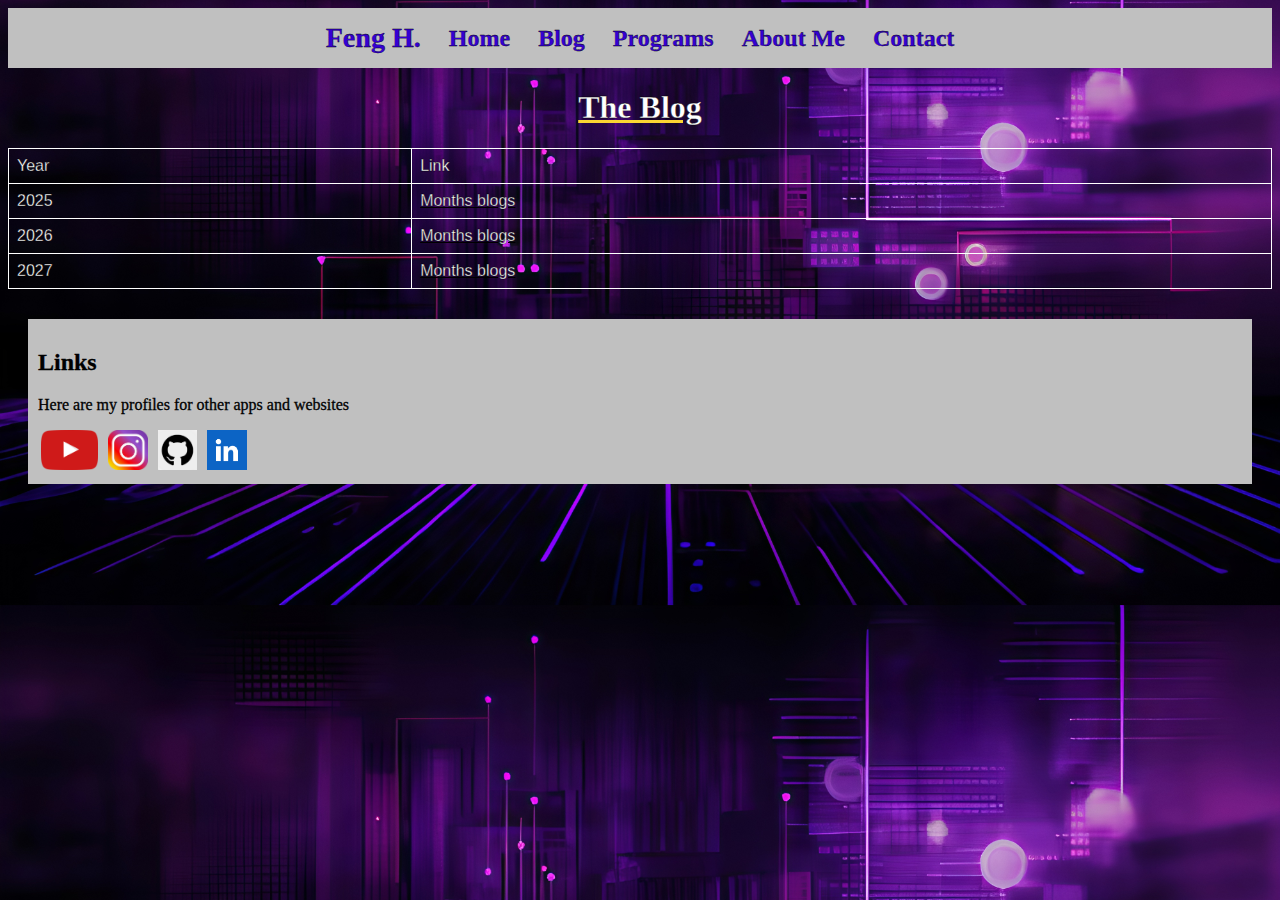
==== pages/blog.html @ 0065e8e3 "include link/pop up for each footer image" ====
<!DOCTYPE html>
<html lang="en">

<head>
    <title>Feng's Blog</title>
    <meta charset="UTF-8">
    <meta name="viewport" content="width=device-width initial-scale=1">
    <script src="../scripts.js"></script>
    <link rel="stylesheet" href="../style.css">
</head>

<body>
    <div id="darken"></div>
    <!--This is the header-->
    <header class="header" id="header">
        <nav class="navbar lists">
            <div class="menu-icon" onclick="barsClicked(this)">
                <div id="bar1"></div>
                <div id="bar2"></div>
                <div id="bar3"></div>
            </div>
            <a class="logo" href="../index.html">
                <h3>Feng H.</h3>
            </a>
            <a href="../index.html" class="list-link current screen-sm-hidden" id="home-tag">Home</a>
            <a href="blog.html" class="list-link current screen-sm-hidden" id="blog-tag">Blog</a>
            <a href="programs.html" class="list-link current screen-sm-hidden" id="program-tag">Programs</a>
            <a href="me.html" class="list-link screen" id="me-tag">About Me</a>
            <a href="contact.html" class="list-link screen" id="contact-tag">Contact</a>
        </nav>
    </header>
    <h1 class="title-page">The Blog</h1>
    <table class="table">
        <tr>
            <td>Year</td>
            <td>Link</td>
        </tr>
        <tr>
            <td>2025</td>
            <td><a target='_new' href="https://docs.google.com/document/d/1juR3ggxuxsKEGXuSvZwn_eF76OGi7yOS_RIUwjPzNv4/edit">Months blogs</a></td>
        </tr>
        <tr>
            <td>2026</td>
            <td><a target='_new' href="https://docs.google.com/document/d/1juR3ggxuxsKEGXuSvZwn_eF76OGi7yOS_RIUwjPzNv4/edit">Months blogs</a></td>
        </tr>
          <tr>
            <td>2027</td>
            <td><a target='_new' href="https://docs.google.com/document/d/1juR3ggxuxsKEGXuSvZwn_eF76OGi7yOS_RIUwjPzNv4/edit">Months blogs</a></td>
        </tr>
    </table>
    <footer>
        <div class="bottom-list-icon">
            <h2>Links</h2>
            <p>Here are my profiles for other apps and websites</p>
            <!-- <a>Linkin, Instagram, Github, </a> -->
            <img src="../photo/youtube%20page.png" class="button" alt="youtube play button" onclick="popUp()">
            <a href=https://www.instagram.com/feng.h20 target="_blank"><img src="../photo/instagram%20page.png" class="button" alt="instagram"></a>
            <a href="https://github.com/search?q=Feng-03&type=users" target="_blank">
            <img src="../photo/github.png" class="button" alt="github photo"></a>
            <img src="../photo/linkedin.png" class="button" alt="linkedin photo" onclick="popUp()">
        </div>
    </footer>
</body>

</html>
---- style.css ----
body {
  background: url(photo/purple-light.png) center/cover;
  color: white; -webkit-text-stroke: 0.3px black; 
}

.logo {
  display: inline-block;
}

.logo h3 {
  margin: 0;
}

.title-page{
  text-align: center;
  text-decoration: underline;
  text-decoration-color: rgb(251, 214, 50);
}

.menu-icon {
  display: none;
}

.list-link, .logo {
  font-size: 1.5pc;
  margin: 14px;
  text-decoration: none;
  color:rgb(53, 0, 211);
  font-weight: bold;
  text-align: center;

}

.navbar {
  background-color: rgb(192, 192, 192);
  padding: 0px 30px;
  display: flex;
  justify-content: center;
  align-items: center;
}

@media only screen and (max-width: 790px) {
  .navbar:not(.vertical) .list-link.screen-sm-hidden {
    display: none;
  }

  .menu-icon div {
    width: 30px;
    height: 5px;
    background-color: #333;
    margin: 6px 0;
    transition: 0.3s;
  }

  .menu-icon.change #bar1 {
    transform: translate(0, 11px) rotate(-45deg);
  }

  .menu-icon.change #bar2 {
    opacity: 0;
  }

  .menu-icon.change #bar3 {
    transform: translate(0, -11px) rotate(45deg);
  }

  .navbar .menu-icon {
    padding: 0 14px;
    display: block;
  }

  .navbar:not(.vertical) .menu-icon {
    flex-grow: 2;
  }

  .logo {
    flex-grow: 2;
  }

  .navbar.vertical {
    flex-direction: column;
    align-items: flex-start;
    justify-content: start;
    position: fixed;
    left: 0;
    top: 0;
    height: 100vh;
    padding: 30px;
  }

  .navbar.vertical .logo {
    display: none;
  }
}

.container{
  display: flex;
  justify-content: center;
}

.front-text h1 {
  text-align: center;
  font-size: 3.8em;
  font-family: "Times New Roman", Times, serif;
}

.front-text p, .middle-text {
  text-align: center;
  font-size: 1.3em;
  font-family: Comic Sans MS, Comic Sans, cursive;
}

.front-text p {
  float: left;
  padding: 40px;
}

table.table, table.table tr, table.table tr td {
  border: 1px solid white;
}

table.table a{
  color: white;

}

#my-face {
  float: right;
  height: 300px;
}


#darken {
  position: fixed;
  width: 100vw;
  height: 100vh;
  left: 0;
  top: 0;
  background-color: rgb(0, 0, 0, 0.6);
  display: none;
}

#darken.vertical {
  display: block;
}

.bottom-list-icon, p .bottom-list-icon{
  padding: 10px 10px 10px;
  margin: 30px 20px 10px;
  background-color: rgb(192, 192, 192);
  color: black;
}

table {
  font-family: arial, sans-serif;
  border-collapse: collapse;
  width: 100%;
}

td, th {
  border: 1px solid #000;
  text-align: left;
  padding: 8px;
}

.button {
  height: 40px;
  padding: 0px 3px 0px;
}

.programImg {
  float: left;
  margin-right: 10px;
}
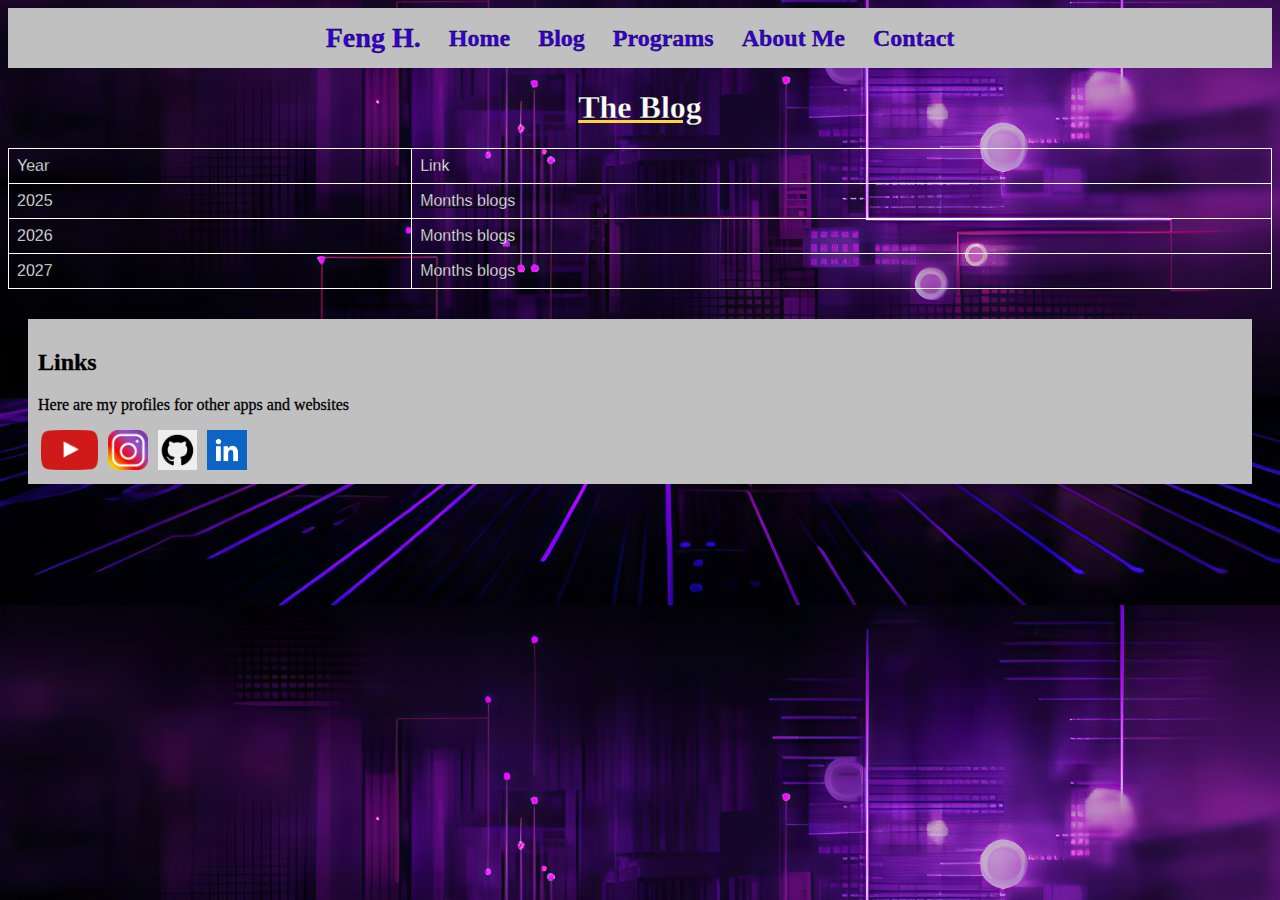
==== commit a4bfce79: "Change the google doc and added another pop up with years" ====
--- a/pages/blog.html
+++ b/pages/blog.html
@@ -37,15 +37,15 @@
         </tr>
         <tr>
             <td>2025</td>
-            <td><a target='_new' href="https://docs.google.com/document/d/1juR3ggxuxsKEGXuSvZwn_eF76OGi7yOS_RIUwjPzNv4/edit">Months blogs</a></td>
+            <td><a target='_new' href="https://docs.google.com/document/d/1fJO27aQ4TdjXMTzlyljlaBAPSSMmwl0tTOa6tkunPms/edit?tab=t.0">Months blogs</a></td>
         </tr>
         <tr>
             <td>2026</td>
-            <td><a target='_new' href="https://docs.google.com/document/d/1juR3ggxuxsKEGXuSvZwn_eF76OGi7yOS_RIUwjPzNv4/edit">Months blogs</a></td>
+            <td><a onclick="blogTime()">Months blogs</a></td>
         </tr>
           <tr>
             <td>2027</td>
-            <td><a target='_new' href="https://docs.google.com/document/d/1juR3ggxuxsKEGXuSvZwn_eF76OGi7yOS_RIUwjPzNv4/edit">Months blogs</a></td>
+            <td><a onclick="blogTime()">Months blogs</a></td>
         </tr>
     </table>
     <footer>
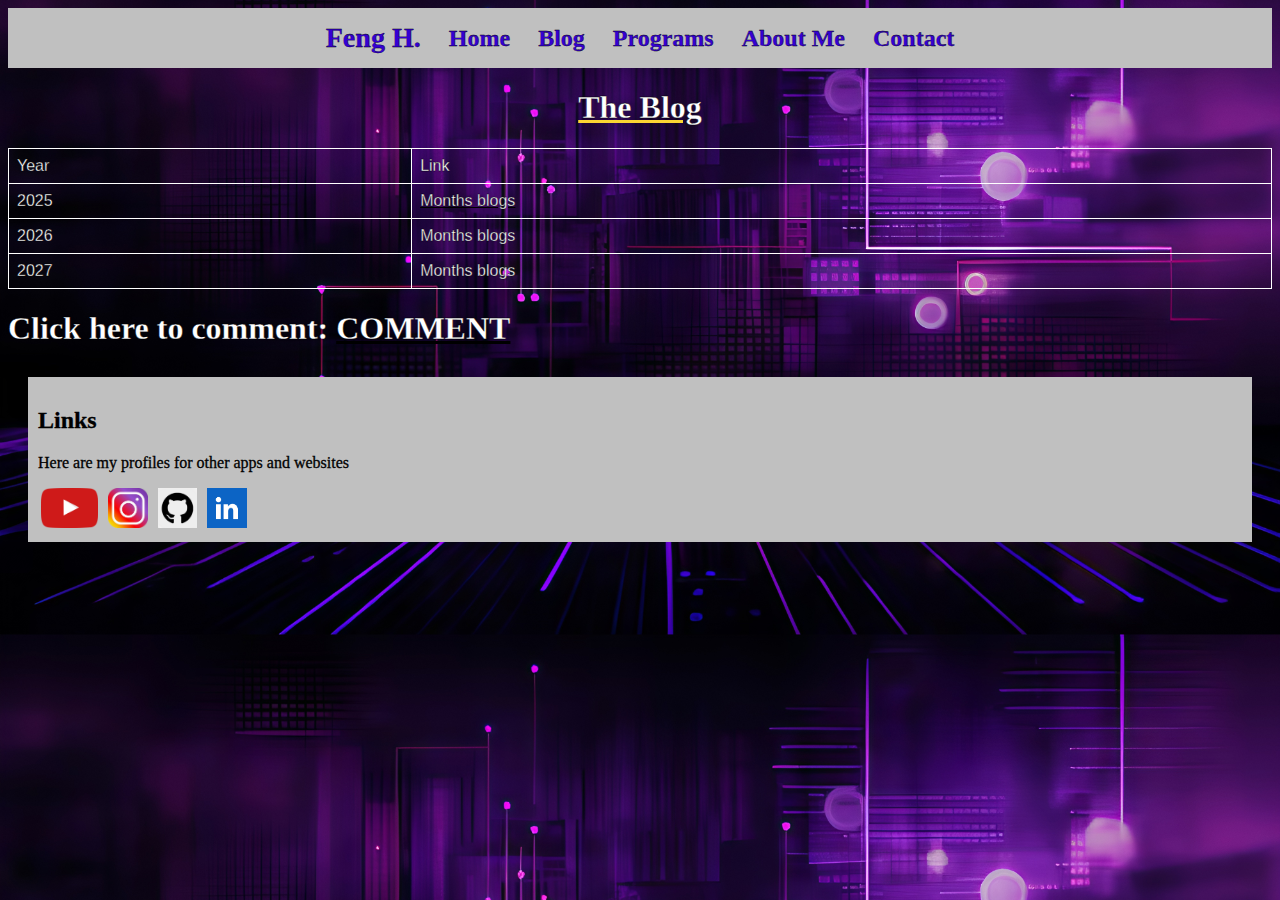
==== commit 36e8025f: "Added blog commenting system" ====
--- a/pages/blog.html
+++ b/pages/blog.html
@@ -48,6 +48,7 @@
             <td><a onclick="blogTime()">Months blogs</a></td>
         </tr>
     </table>
+    <h1 class="comment"> Click here to comment: <a target='_new' href="https://docs.google.com/forms/d/e/1FAIpQLScK4KkjV_VLNaTXvPz9ogsRW0BAOh945JgSDBCMb8QwnkRvgA/viewform?usp=sharing"> COMMENT</a></h1>
     <footer>
         <div class="bottom-list-icon">
             <h2>Links</h2>
--- a/style.css
+++ b/style.css
@@ -91,6 +91,13 @@
   .navbar.vertical .logo {
     display: none;
   }
+
+  #my-face {
+    display: block;
+    margin-left: auto;
+    margin-right: auto;
+    height: 300px;
+  }
 }
 
 .container{
@@ -110,9 +117,11 @@
   font-family: Comic Sans MS, Comic Sans, cursive;
 }
 
+@media only screen and (min-width: 1075px) {
 .front-text p {
   float: left;
   padding: 40px;
+}
 }
 
 table.table, table.table tr, table.table tr td {
@@ -125,7 +134,9 @@
 }
 
 #my-face {
-  float: right;
+  display: block;
+  margin-left: auto;
+  margin-right: auto;
   height: 300px;
 }
 
@@ -168,7 +179,7 @@
   padding: 0px 3px 0px;
 }
 
-.programImg {
-  float: left;
-  margin-right: 10px;
+.comment a{
+  color: white;
+  font-weight: 900;
 }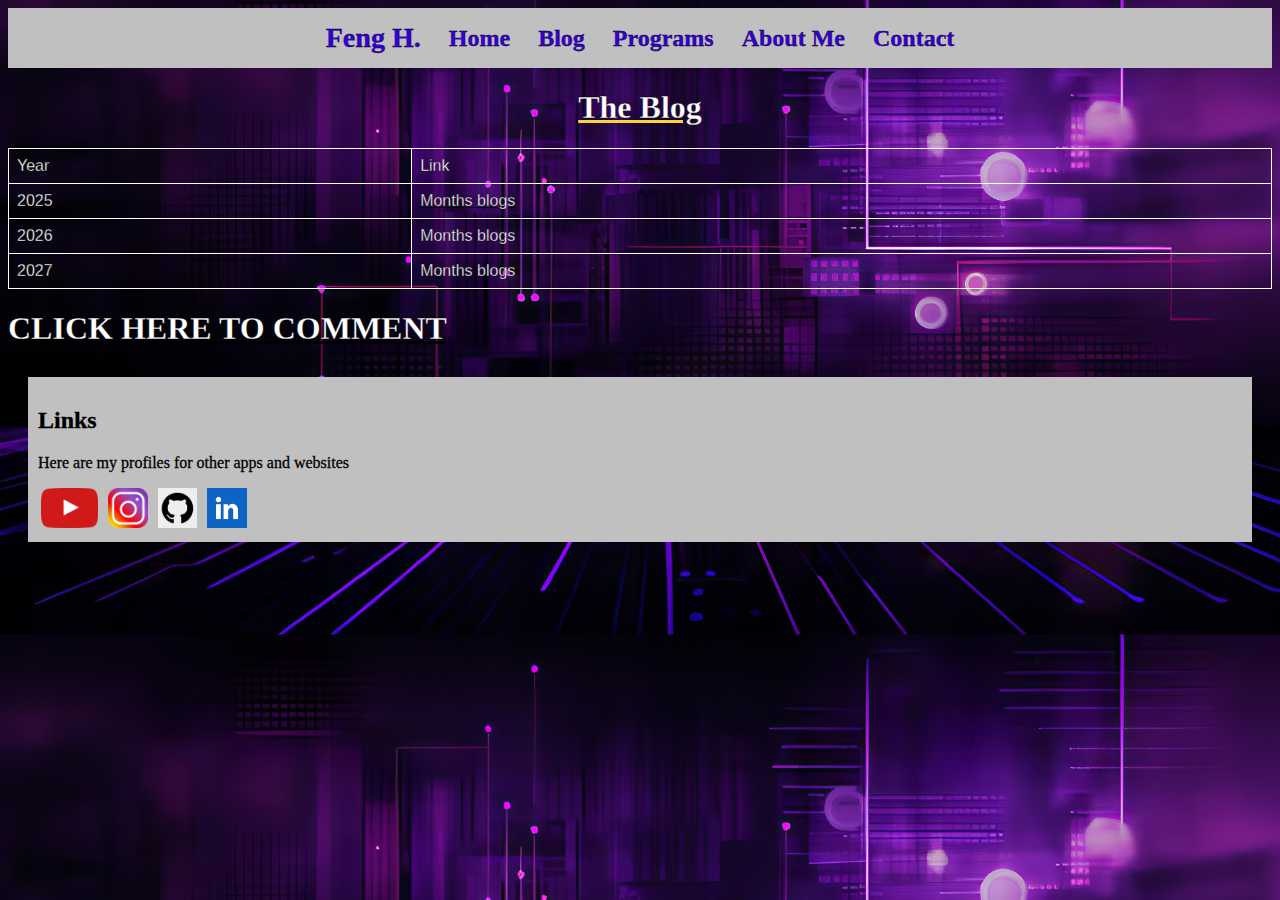
==== commit bdcabce2: "added commenting system in the blog page" ====
--- a/pages/blog.html
+++ b/pages/blog.html
@@ -48,7 +48,7 @@
             <td><a onclick="blogTime()">Months blogs</a></td>
         </tr>
     </table>
-    <h1 class="comment"> Click here to comment: <a target='_new' href="https://docs.google.com/forms/d/e/1FAIpQLScK4KkjV_VLNaTXvPz9ogsRW0BAOh945JgSDBCMb8QwnkRvgA/viewform?usp=sharing"> COMMENT</a></h1>
+    <h1 class="comment"><a target='_new' href="https://docs.google.com/forms/d/e/1FAIpQLScK4KkjV_VLNaTXvPz9ogsRW0BAOh945JgSDBCMb8QwnkRvgA/viewform?usp=sharing"> CLICK HERE TO COMMENT</a></h1>
     <footer>
         <div class="bottom-list-icon">
             <h2>Links</h2>
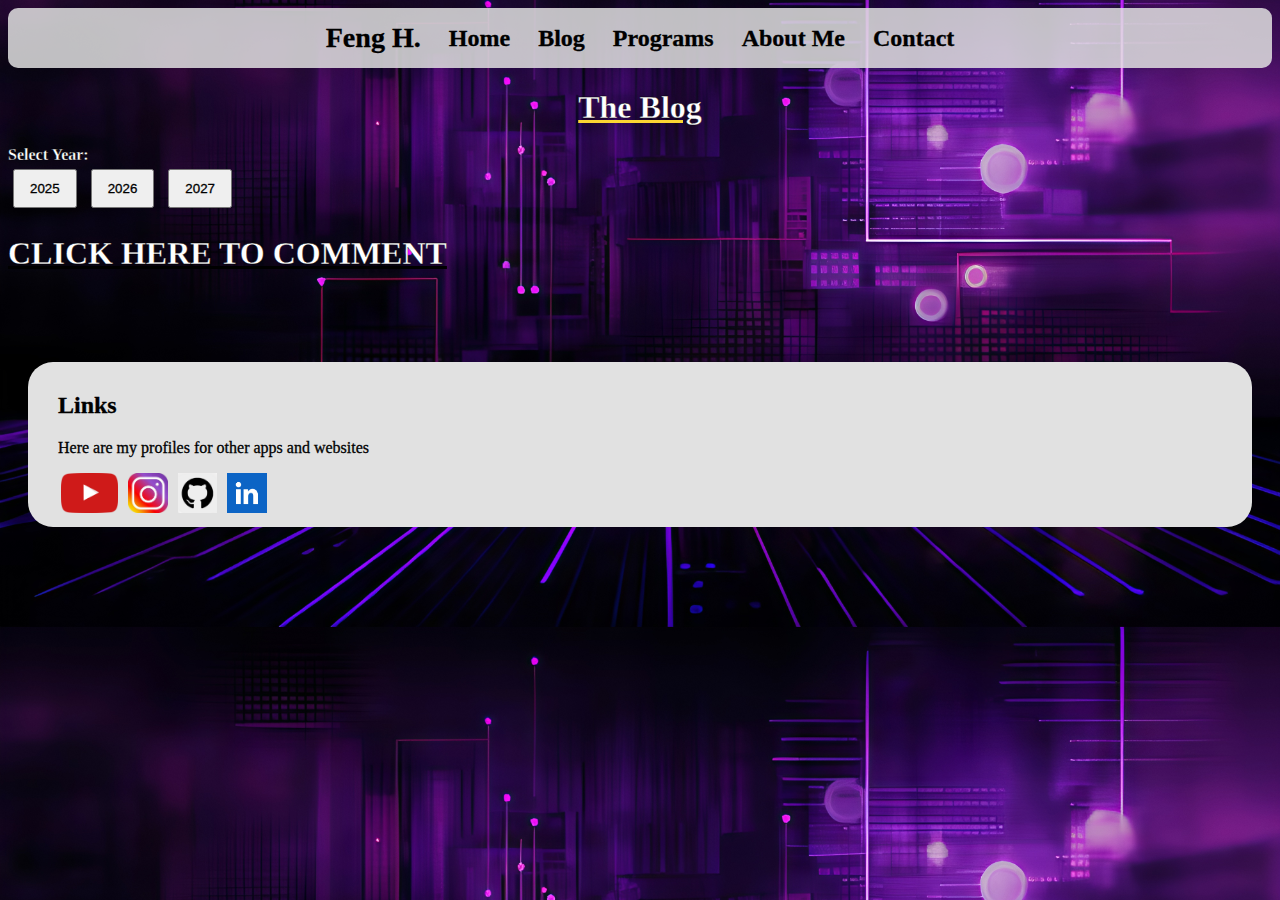
==== commit 6371edd5: "Pop for blog is working" ====
--- a/pages/blog.html
+++ b/pages/blog.html
@@ -7,6 +7,7 @@
     <meta name="viewport" content="width=device-width initial-scale=1">
     <script src="../scripts.js"></script>
     <link rel="stylesheet" href="../style.css">
+    <link rel="stylesheet" href="../css/blog.css">
 </head>
 
 <body>
@@ -30,24 +31,75 @@
         </nav>
     </header>
     <h1 class="title-page">The Blog</h1>
-    <table class="table">
-        <tr>
-            <td>Year</td>
-            <td>Link</td>
-        </tr>
-        <tr>
-            <td>2025</td>
-            <td><a target='_new' href="https://docs.google.com/document/d/1fJO27aQ4TdjXMTzlyljlaBAPSSMmwl0tTOa6tkunPms/edit?tab=t.0">Months blogs</a></td>
-        </tr>
-        <tr>
-            <td>2026</td>
-            <td><a onclick="blogTime()">Months blogs</a></td>
-        </tr>
-          <tr>
-            <td>2027</td>
-            <td><a onclick="blogTime()">Months blogs</a></td>
-        </tr>
-    </table>
+
+  <!-- Year Buttons -->
+  <div class="button-group active" id="year-buttons">
+    <strong>Select Year:</strong><br>
+    <button data-year="2025">2025</button>
+    <button data-year="2026">2026</button>
+    <button data-year="2027"> 2027</button>
+  </div>
+
+  <!-- Month Buttons (hidden until year selected) -->
+    <div class="button-group" id="month-buttons">
+        <strong>Select Month:</strong><br>
+        <button data-month="1">Jan</button>
+        <button data-month="2">Feb</button>
+        <button data-month="3">Mar</button>
+        <button data-month="4">Apr</button>
+        <button data-month="5">May</button>
+        <button data-month="6">Jun</button>
+        <button data-month="7">Jul</button>
+        <button data-month="8">Aug</button>
+        <button data-month="9">Sept</button>
+        <button data-month="10">Oct</button>
+        <button data-month="11">Nov</button>
+        <button data-month="12">Dec</button>
+  </div>
+
+  <!-- Day Buttons (hidden until month selected) -->
+<div class="button-group" id="day-buttons">
+    <strong>Select Day:</strong><br>
+    <button data-day="1">1</button>
+    <button data-day="2">2</button>
+    <button data-day="3">3</button>
+    <button data-day="4">4</button>
+    <button data-day="5">5</button>
+    <button data-day="6">6</button>
+    <button data-day="7">7</button>
+    <button data-day="8">8</button>
+    <button data-day="9">9</button>
+    <button data-day="10">10</button>
+    <button data-day="11">11</button>
+    <button data-day="12">12</button>
+    <button data-day="13">13</button>
+    <button data-day="14">14</button>
+    <button data-day="15">15</button>
+    <button data-day="16">16</button>
+    <button data-day="17">17</button>
+    <button data-day="18">18</button>
+    <button data-day="19">19</button>
+    <button data-day="20">20</button>
+    <button data-day="21">21</button>
+    <button data-day="22">22</button>
+    <button data-day="23">23</button>
+    <button data-day="24">24</button>
+    <button data-day="25">25</button>
+    <button data-day="26">26</button>
+    <button data-day="27">27</button>
+    <button data-day="28">28</button>
+    <button data-day="29">29</button>
+    <button data-day="30">30</button>
+    <button data-day="31">31</button>
+</div>
+
+<div id="overlay"></div>
+<div id="popup">
+  <span class="close-btn" onclick="closePopup()">X</span>
+  <h3 id="popup-date"></h3>
+  <p id="popup-content"></p>
+</div>
+
     <h1 class="comment"><a target='_new' href="https://docs.google.com/forms/d/e/1FAIpQLScK4KkjV_VLNaTXvPz9ogsRW0BAOh945JgSDBCMb8QwnkRvgA/viewform?usp=sharing"> CLICK HERE TO COMMENT</a></h1>
     <footer>
         <div class="bottom-list-icon">
@@ -56,11 +108,12 @@
             <!-- <a>Linkin, Instagram, Github, </a> -->
             <img src="../photo/youtube%20page.png" class="button" alt="youtube play button" onclick="popUp()">
             <a href=https://www.instagram.com/feng.h20 target="_blank"><img src="../photo/instagram%20page.png" class="button" alt="instagram"></a>
-            <a href="https://github.com/search?q=Feng-03&type=users" target="_blank">
+            <a href="https://github.com/Feng-03" target="_blank">
             <img src="../photo/github.png" class="button" alt="github photo"></a>
             <img src="../photo/linkedin.png" class="button" alt="linkedin photo" onclick="popUp()">
         </div>
     </footer>
+    <script src="../blog.js"></script>
 </body>
 
 </html>--- a/style.css
+++ b/style.css
@@ -1,6 +1,7 @@
 body {
-  background: url(photo/purple-light.png) center/cover;
+  background: url(/photo/purple-light.png) center/cover;
   color: white; -webkit-text-stroke: 0.3px black; 
+  overscroll-behavior: none;
 }
 
 .logo {
@@ -25,18 +26,29 @@
   font-size: 1.5pc;
   margin: 14px;
   text-decoration: none;
-  color:rgb(53, 0, 211);
   font-weight: bold;
   text-align: center;
 
 }
 
 .navbar {
-  background-color: rgb(192, 192, 192);
+  /* background: rgba(191, 128, 255, 0.8); */
+  background-color: rgb(225, 225, 225, 0.85);
   padding: 0px 30px;
   display: flex;
   justify-content: center;
   align-items: center;
+  border-radius: 10px;
+}
+
+.navbar a {
+  color: black; /*dfd */
+  transition: filter 0.2s ease;
+}
+
+.navbar a:hover {
+  filter: brightness(0.9);
+  text-shadow: rgb(255, 255, 255) 1px 0 3px;
 }
 
 @media only screen and (max-width: 790px) {
@@ -47,7 +59,7 @@
   .menu-icon div {
     width: 30px;
     height: 5px;
-    background-color: #333;
+    background-color: black;
     margin: 6px 0;
     transition: 0.3s;
   }
@@ -65,7 +77,7 @@
   }
 
   .navbar .menu-icon {
-    padding: 0 14px;
+    padding: 15px 14px;
     display: block;
   }
 
@@ -78,14 +90,15 @@
   }
 
   .navbar.vertical {
+    background: rgb(225, 225, 225, 0.85);
     flex-direction: column;
     align-items: flex-start;
     justify-content: start;
     position: fixed;
     left: 0;
     top: 0;
-    height: 100vh;
-    padding: 30px;
+    height: 90vh;
+    padding: 10px;
   }
 
   .navbar.vertical .logo {
@@ -107,13 +120,15 @@
 
 .front-text h1 {
   text-align: center;
-  font-size: 3.8em;
+  font-size: 3.3em;
   font-family: "Times New Roman", Times, serif;
+  margin: 43px 0px 23px;
+  text-shadow: rgb(232, 220, 0) 1px 0 10px;
 }
 
 .front-text p, .middle-text {
   text-align: center;
-  font-size: 1.3em;
+  font-size: 1.8em;
   font-family: Comic Sans MS, Comic Sans, cursive;
 }
 
@@ -124,20 +139,12 @@
 }
 }
 
-table.table, table.table tr, table.table tr td {
-  border: 1px solid white;
-}
-
-table.table a{
-  color: white;
-
-}
-
 #my-face {
   display: block;
   margin-left: auto;
   margin-right: auto;
   height: 300px;
+  border-radius: 25px;
 }
 
 
@@ -147,7 +154,7 @@
   height: 100vh;
   left: 0;
   top: 0;
-  background-color: rgb(0, 0, 0, 0.6);
+  background-color: rgb(0, 0, 0, 0.5);
   display: none;
 }
 
@@ -156,30 +163,15 @@
 }
 
 .bottom-list-icon, p .bottom-list-icon{
-  padding: 10px 10px 10px;
-  margin: 30px 20px 10px;
-  background-color: rgb(192, 192, 192);
+  bottom: 0px;
+  padding: 10px 30px 10px;
+  margin: 90px 20px 10px;
+  background-color: rgb(225, 225, 225);
   color: black;
-}
-
-table {
-  font-family: arial, sans-serif;
-  border-collapse: collapse;
-  width: 100%;
-}
-
-td, th {
-  border: 1px solid #000;
-  text-align: left;
-  padding: 8px;
+  border-radius: 25px;
 }
 
 .button {
   height: 40px;
   padding: 0px 3px 0px;
-}
-
-.comment a{
-  color: white;
-  font-weight: 900;
 }--- a/css/blog.css
+++ b/css/blog.css
@@ -0,0 +1,84 @@
+table.table, table.table tr, table.table tr td {
+    border: 1px solid white;
+}
+  
+table.table a{
+    color: white;
+  
+}
+
+.comment a{
+    color: white;
+    font-weight: 900;
+}
+
+table {
+    font-family: arial, sans-serif;
+    border-collapse: collapse;
+    width: 100%;
+  }
+  
+  td, th {
+    border: 1px solid #000;
+    text-align: left;
+    padding: 8px;
+  }
+
+  
+
+  h1 {
+    margin-bottom: 20px;
+  }
+
+  .button-group {
+    margin-bottom: 20px;
+    display: none;
+  }
+
+  .button-group.active {
+    display: block;
+  }
+
+  button {
+    margin: 5px;
+    padding: 10px 15px;
+    cursor: pointer;
+  }
+
+  #popup, #overlay {
+    display: none;
+    position: fixed;
+    z-index: 1000;
+  }
+
+  #overlay {
+    top: 0;
+    left: 0;
+    width: 100%;
+    height: 100%;
+    background: rgba(0,0,0,0.5);
+    z-index: 999;
+  }
+
+  #popup {
+    top: 30%;
+    left: 50%;
+    transform: translate(-50%, -30%);
+    background: white;
+    padding: 20px;
+    border: 1px solid #ccc;
+    box-shadow: 0 4px 8px rgba(0,0,0,0.3);
+    width: 300px;
+  }
+
+  .close-btn {
+    float: right;
+    color: red;
+    font-weight: bold;
+    cursor: pointer;
+  }
+
+  .selected {
+    background-color: #007bff;
+    color: white;
+  }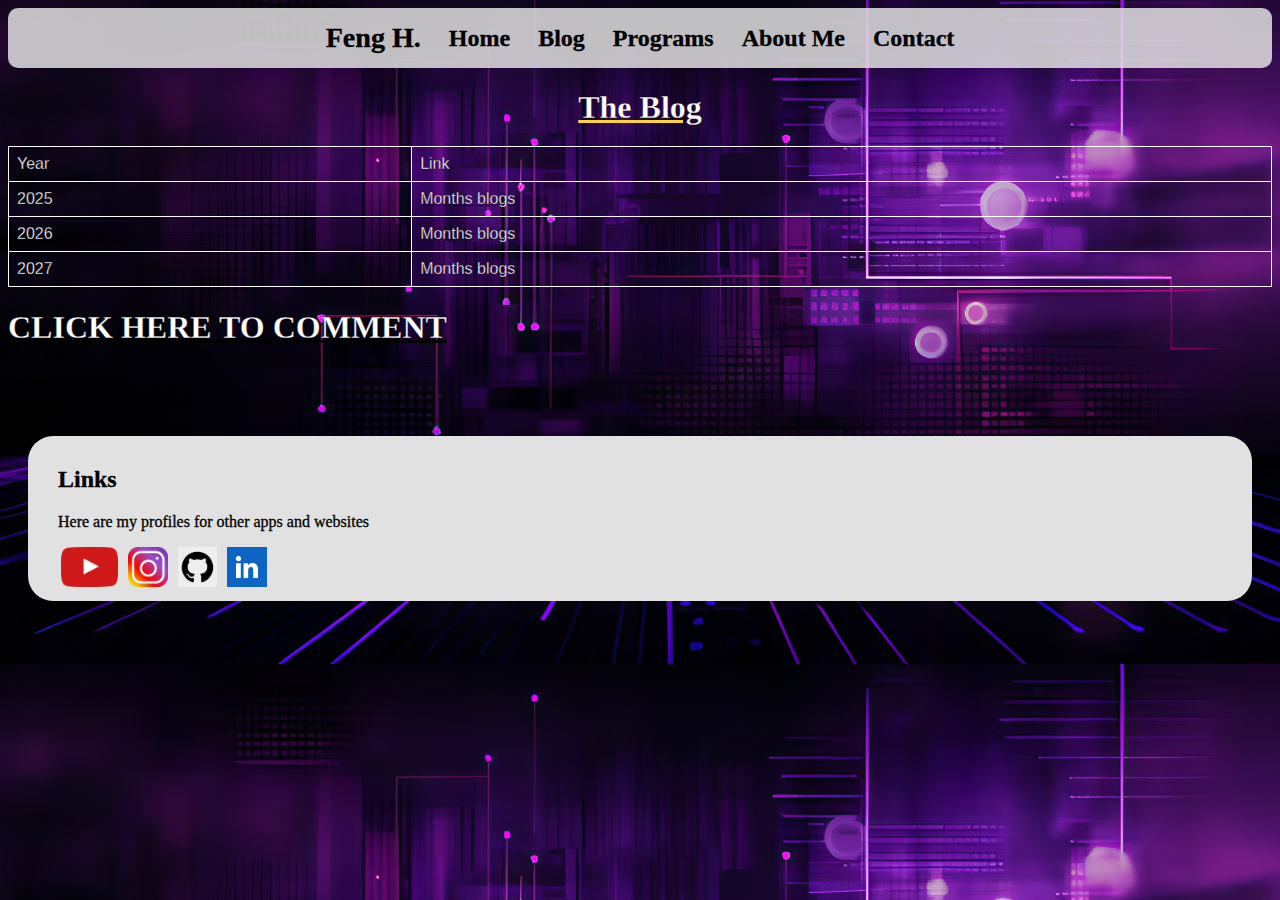
==== commit a82837df: "Fix linkedin popup, forgot to implement to the rest of the pages" ====
--- a/pages/blog.html
+++ b/pages/blog.html
@@ -31,75 +31,24 @@
         </nav>
     </header>
     <h1 class="title-page">The Blog</h1>
-
-  <!-- Year Buttons -->
-  <div class="button-group active" id="year-buttons">
-    <strong>Select Year:</strong><br>
-    <button data-year="2025">2025</button>
-    <button data-year="2026">2026</button>
-    <button data-year="2027"> 2027</button>
-  </div>
-
-  <!-- Month Buttons (hidden until year selected) -->
-    <div class="button-group" id="month-buttons">
-        <strong>Select Month:</strong><br>
-        <button data-month="1">Jan</button>
-        <button data-month="2">Feb</button>
-        <button data-month="3">Mar</button>
-        <button data-month="4">Apr</button>
-        <button data-month="5">May</button>
-        <button data-month="6">Jun</button>
-        <button data-month="7">Jul</button>
-        <button data-month="8">Aug</button>
-        <button data-month="9">Sept</button>
-        <button data-month="10">Oct</button>
-        <button data-month="11">Nov</button>
-        <button data-month="12">Dec</button>
-  </div>
-
-  <!-- Day Buttons (hidden until month selected) -->
-<div class="button-group" id="day-buttons">
-    <strong>Select Day:</strong><br>
-    <button data-day="1">1</button>
-    <button data-day="2">2</button>
-    <button data-day="3">3</button>
-    <button data-day="4">4</button>
-    <button data-day="5">5</button>
-    <button data-day="6">6</button>
-    <button data-day="7">7</button>
-    <button data-day="8">8</button>
-    <button data-day="9">9</button>
-    <button data-day="10">10</button>
-    <button data-day="11">11</button>
-    <button data-day="12">12</button>
-    <button data-day="13">13</button>
-    <button data-day="14">14</button>
-    <button data-day="15">15</button>
-    <button data-day="16">16</button>
-    <button data-day="17">17</button>
-    <button data-day="18">18</button>
-    <button data-day="19">19</button>
-    <button data-day="20">20</button>
-    <button data-day="21">21</button>
-    <button data-day="22">22</button>
-    <button data-day="23">23</button>
-    <button data-day="24">24</button>
-    <button data-day="25">25</button>
-    <button data-day="26">26</button>
-    <button data-day="27">27</button>
-    <button data-day="28">28</button>
-    <button data-day="29">29</button>
-    <button data-day="30">30</button>
-    <button data-day="31">31</button>
-</div>
-
-<div id="overlay"></div>
-<div id="popup">
-  <span class="close-btn" onclick="closePopup()">X</span>
-  <h3 id="popup-date"></h3>
-  <p id="popup-content"></p>
-</div>
-
+    <table class="table">
+        <tr>
+            <td>Year</td>
+            <td>Link</td>
+        </tr>
+        <tr>
+            <td>2025</td>
+            <td><a target='_new' href="https://docs.google.com/document/d/1fJO27aQ4TdjXMTzlyljlaBAPSSMmwl0tTOa6tkunPms/edit?tab=t.0">Months blogs</a></td>
+        </tr>
+        <tr>
+            <td>2026</td>
+            <td><a onclick="blogTime()">Months blogs</a></td>
+        </tr>
+          <tr>
+            <td>2027</td>
+            <td><a onclick="blogTime()">Months blogs</a></td>
+        </tr>
+    </table>
     <h1 class="comment"><a target='_new' href="https://docs.google.com/forms/d/e/1FAIpQLScK4KkjV_VLNaTXvPz9ogsRW0BAOh945JgSDBCMb8QwnkRvgA/viewform?usp=sharing"> CLICK HERE TO COMMENT</a></h1>
     <footer>
         <div class="bottom-list-icon">
@@ -108,12 +57,10 @@
             <!-- <a>Linkin, Instagram, Github, </a> -->
             <img src="../photo/youtube%20page.png" class="button" alt="youtube play button" onclick="popUp()">
             <a href=https://www.instagram.com/feng.h20 target="_blank"><img src="../photo/instagram%20page.png" class="button" alt="instagram"></a>
-            <a href="https://github.com/Feng-03" target="_blank">
-            <img src="../photo/github.png" class="button" alt="github photo"></a>
-            <img src="../photo/linkedin.png" class="button" alt="linkedin photo" onclick="popUp()">
+            <a href="https://github.com/Feng-03" target="_blank"><img src="../photo/github.png" class="button" alt="github photo"></a>
+            <a href="https://www.linkedin.com/in/wenfeng-huang-7b62b3350?trk=people-guest_people_search-card" target="_blank"><img src="../photo/linkedin.png" class="button" alt="linkedin photo"></a>
         </div>
     </footer>
-    <script src="../blog.js"></script>
 </body>
 
 </html>